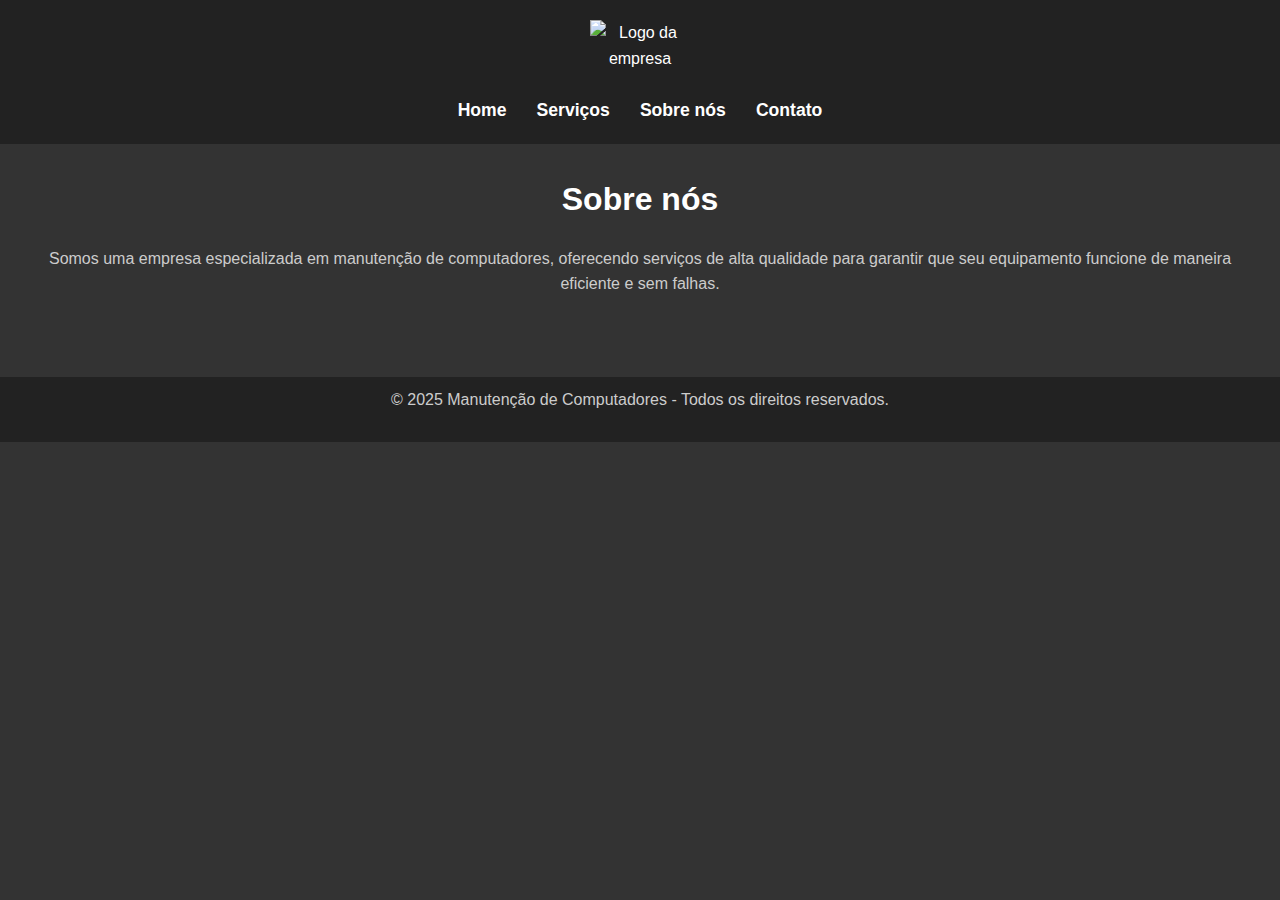
==== SITE/about.html @ a816f141 "Add files via upload" ====
<!DOCTYPE html>
<html lang="pt-br">
<head>
    <meta charset="UTF-8">
    <meta name="viewport" content="width=device-width, initial-scale=1.0">
    <title>Sobre nós - Manutenção de Computadores</title>
    <link rel="stylesheet" href="css/style.css">
</head>
<body>
    <header>
        <div class="logo">
            <img src="images/logo.png" alt="Logo da empresa">
        </div>
        <nav>
            <ul>
                <li><a href="index.html">Home</a></li>
                <li><a href="services.html">Serviços</a></li>
                <li><a href="about.html">Sobre nós</a></li>
                <li><a href="contact.html">Contato</a></li>
            </ul>
        </nav>
    </header>

    <main>
        <h1>Sobre nós</h1>
        <p>Somos uma empresa especializada em manutenção de computadores, oferecendo serviços de alta qualidade para garantir que seu equipamento funcione de maneira eficiente e sem falhas.</p>
    </main>

    <footer>
        <p>&copy; 2025 Manutenção de Computadores - Todos os direitos reservados.</p>
    </footer>
</body>
</html>
---- SITE/css/style.css ----
/* Reset básico */
* {
    margin: 0;
    padding: 0;
    box-sizing: border-box;
}

/* Estilos globais */
body {
    font-family: Arial, sans-serif;
    background-color: #333; /* Cor de fundo cinza escuro */
    color: #fff; /* Cor do texto branca */
    line-height: 1.6;
    text-align: center; /* Centralizar texto */
}

header {
    background-color: #222; /* Cor de fundo preta */
    color: #fff;
    padding: 20px 0;
}

header .logo img {
    max-width: 100px;
    margin-bottom: 15px;
}

nav ul {
    list-style: none;
    display: flex;
    justify-content: center;
    margin-top: 10px;
}

nav ul li {
    margin: 0 15px;
}

nav ul li a {
    color: #fff;
    text-decoration: none;
    font-weight: bold;
    font-size: 1.1rem;
}

nav ul li a:hover {
    color: #bbb; /* Cor de destaque ao passar o mouse */
}

main {
    padding: 30px 20px;
}

h1, h2 {
    color: #fff;
    font-size: 2rem;
    margin-bottom: 20px;
}

p {
    font-size: 1rem;
    color: #ccc;
    margin-bottom: 20px;
}

/* Seção de serviços */
ul {
    list-style-type: none;
    padding: 0;
    color: #ccc;
}

ul li {
    font-size: 1.1rem;
    margin-bottom: 10px;
}

ul li a {
    text-decoration: none;
    color: #bbb;
}

ul li a:hover {
    color: #fff; /* Cor de destaque ao passar o mouse */
}

/* Formulário de contato */
form {
    display: flex;
    flex-direction: column;
    max-width: 600px;
    margin: 20px auto;
    background-color: #444; /* Cor de fundo do formulário */
    padding: 20px;
    border-radius: 8px;
    box-shadow: 0 4px 6px rgba(0, 0, 0, 0.1);
}

form label {
    margin-top: 10px;
    font-size: 1rem;
    color: #bbb;
}

form input,
form textarea {
    padding: 10px;
    margin: 5px 0;
    border: 1px solid #666; /* Borda cinza */
    border-radius: 5px;
    background-color: #555; /* Cor de fundo do campo */
    color: #fff; /* Cor do texto no campo */
}

form input:focus,
form textarea:focus {
    border-color: #bbb; /* Cor da borda ao focar no campo */
    outline: none;
}

form button {
    padding: 10px;
    background-color: #222; /* Cor do botão preta */
    color: #fff;
    border: none;
    cursor: pointer;
    margin-top: 20px;
    border-radius: 5px;
    font-size: 1.1rem;
}

form button:hover {
    background-color: #444; /* Cor de fundo ao passar o mouse */
}

/* Footer */
footer {
    background-color: #222; /* Cor do rodapé */
    color: #ccc;
    padding: 10px 0;
    margin-top: 30px;
}

/* Responsividade para telas pequenas (como celulares) */
@media (max-width: 768px) {
    header .logo img {
        max-width: 80px;
    }

    nav ul {
        flex-direction: column;
    }

    nav ul li {
        margin-bottom: 10px;
    }

    main {
        padding: 20px;
    }

    h1 {
        font-size: 1.8rem;
    }

    form {
        width: 100%;
        padding: 15px;
    }

    form label,
    form input,
    form textarea,
    form button {
        font-size: 1rem;
    }
}

@media (max-width: 480px) {
    h1 {
        font-size: 1.6rem;
    }

    form input,
    form textarea {
        font-size: 0.9rem;
    }

    form button {
        font-size: 1rem;
    }
}
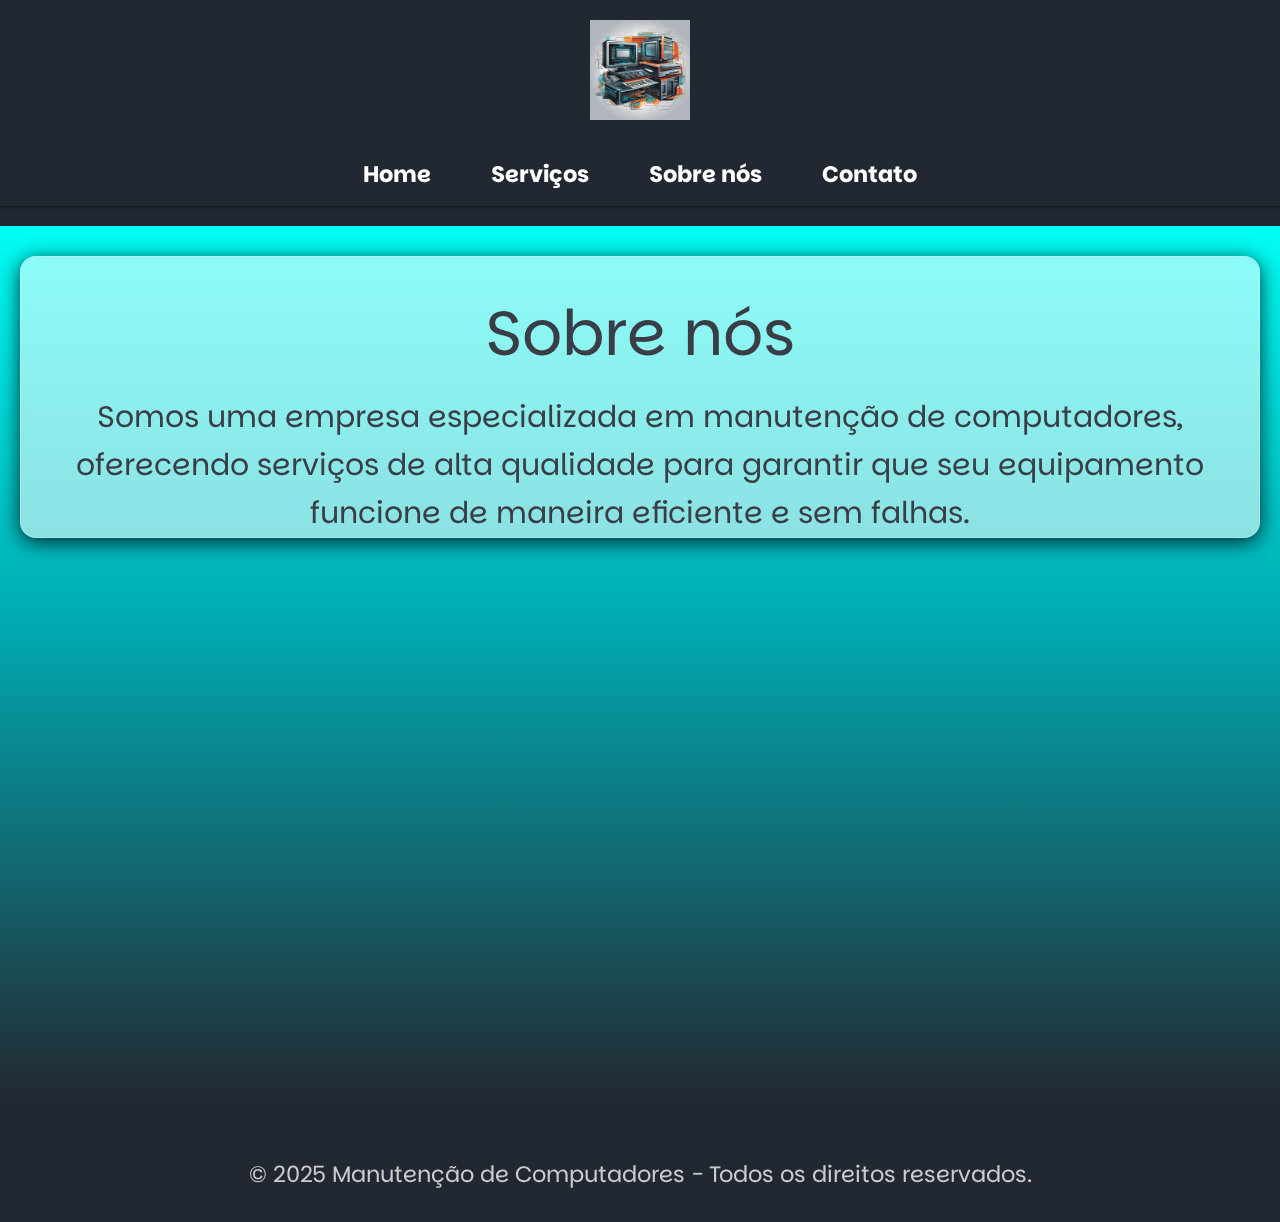
==== commit 00362c5e: "feat: ajustes nos demais arquivos" ====
--- a/SITE/about.html
+++ b/SITE/about.html
@@ -1,33 +1,70 @@
 <!DOCTYPE html>
 <html lang="pt-br">
-<head>
-    <meta charset="UTF-8">
-    <meta name="viewport" content="width=device-width, initial-scale=1.0">
-    <title>Sobre nós - Manutenção de Computadores</title>
-    <link rel="stylesheet" href="css/style.css">
-</head>
-<body>
-    <header>
-        <div class="logo">
-            <img src="images/logo.png" alt="Logo da empresa">
-        </div>
-        <nav>
-            <ul>
-                <li><a href="index.html">Home</a></li>
-                <li><a href="services.html">Serviços</a></li>
-                <li><a href="about.html">Sobre nós</a></li>
-                <li><a href="contact.html">Contato</a></li>
+    <head>
+        <meta charset="UTF-8">
+        <meta name="viewport" content="width=device-width, initial-scale=1.0">
+        <title>Manutenção de Computadores</title>
+        <link rel="stylesheet" href="css/style.css">
+        <link href="https://fonts.googleapis.com/icon?family=Material+Icons" rel="stylesheet">
+        <link rel="stylesheet" href="https://fonts.googleapis.com/css?family=Roboto:300,400,500,700&display=swap" />
+        <link rel="preconnect" href="https://fonts.googleapis.com">
+        <link rel="preconnect" href="https://fonts.gstatic.com" crossorigin>
+        <link href="https://fonts.googleapis.com/css2?family=Bebas+Neue&family=Modern+Antiqua&family=Parkinsans:wght@300..800&family=Roboto:ital,wght@0,100;0,300;0,400;0,500;0,700;0,900;1,100;1,300;1,400;1,500;1,700;1,900&family=Staatliches&display=swap" rel="stylesheet">
+        <link rel="stylesheet" href="https://cdnjs.cloudflare.com/ajax/libs/materialize/1.0.0/css/materialize.min.css">
+        <script src="https://cdnjs.cloudflare.com/ajax/libs/materialize/1.0.0/js/materialize.min.js"></script>
+    </head>
+    <body>
+        <header>
+            <div class="logo">
+                <img src="images/logo.png" alt="Logo da empresa">
+            </div>
+            <nav>
+                <div class="nav-wrapper">
+                    <a href="#" data-target="mobile-demo" class="sidenav-trigger"><i class="material-icons">menu</i></a>
+                    <ul class="hide-on-med-and-down">
+                        <li class="headerItem"><a href="index.html">Home</a></li>
+                        <li class="headerItem"><a href="services.html">Serviços</a></li>
+                        <li class="headerItem"><a href="about.html">Sobre nós</a></li>
+                        <li class="headerItem"><a href="contact.html">Contato</a></li>
+                    </ul>
+                </div>
+            </nav>
+            
+            <ul class="sidenav" id="mobile-demo">
+                <li class="sidenav-close-btn">
+                    <a href="#" class="sidenav-close">
+                        <i class="material-icons">close</i>
+                    </a>
+                </li>
+                <li class="headerItem"><a href="index.html">Home</a></li>
+                <li class="headerItem"><a href="services.html">Serviços</a></li>
+                <li class="headerItem"><a href="about.html">Sobre nós</a></li>
+                <li class="headerItem"><a href="contact.html">Contato</a></li>
             </ul>
-        </nav>
-    </header>
+        </header>
 
-    <main>
-        <h1>Sobre nós</h1>
-        <p>Somos uma empresa especializada em manutenção de computadores, oferecendo serviços de alta qualidade para garantir que seu equipamento funcione de maneira eficiente e sem falhas.</p>
-    </main>
+        <main>
+            <img class="galaxia" src="./images/universoazul4.jpg" alt="galaxia">
+            
+            <div class="glass">
+                <section class="intro">
+                    <h1>Sobre nós</h1>
+                    <p>Somos uma empresa especializada em manutenção de computadores, oferecendo serviços de alta qualidade para garantir que seu equipamento funcione de maneira eficiente e sem falhas.</p>
+                </section>
+            </div>
+        </main>
 
-    <footer>
-        <p>&copy; 2025 Manutenção de Computadores - Todos os direitos reservados.</p>
-    </footer>
-</body>
+        <footer>
+            <div class="footerContent">
+                <p>&copy; 2025 Manutenção de Computadores - Todos os direitos reservados.</p>
+            </div>
+        </footer>
+    </body>
+    <script>
+        document.addEventListener('DOMContentLoaded', function() {
+            var elems = document.querySelectorAll('.sidenav');
+            var instances = M.Sidenav.init(elems);
+        });
+    </script>
+
 </html>--- a/SITE/css/style.css
+++ b/SITE/css/style.css
@@ -1,21 +1,20 @@
-/* Reset básico */
 * {
     margin: 0;
     padding: 0;
     box-sizing: border-box;
 }
 
-/* Estilos globais */
 body {
-    font-family: Arial, sans-serif;
-    background-color: #333; /* Cor de fundo cinza escuro */
-    color: #fff; /* Cor do texto branca */
+    font-family: "Parkinsans", serif;
+    background: rgb(0,255,245);
+    background: linear-gradient(180deg, rgba(0,255,245,1) 18%, rgba(0,173,181,1) 50%, rgba(34,40,49,1) 90%);
+    color: #fff; 
     line-height: 1.6;
-    text-align: center; /* Centralizar texto */
+    text-align: center; 
 }
 
 header {
-    background-color: #222; /* Cor de fundo preta */
+    background-color: #222831; 
     color: #fff;
     padding: 20px 0;
 }
@@ -23,6 +22,10 @@
 header .logo img {
     max-width: 100px;
     margin-bottom: 15px;
+}
+
+nav {
+    background-color: #222831 !important;
 }
 
 nav ul {
@@ -32,161 +35,393 @@
     margin-top: 10px;
 }
 
-nav ul li {
+.headerItem {
     margin: 0 15px;
 }
 
-nav ul li a {
+.headerItem a {
     color: #fff;
     text-decoration: none;
     font-weight: bold;
-    font-size: 1.1rem;
-}
-
-nav ul li a:hover {
-    color: #bbb; /* Cor de destaque ao passar o mouse */
+    font-size: 1.5rem;
+}
+
+.headerItem :hover {
+    background-color: #393e46; 
+}
+
+.headerItem a:hover {
+    font-size: 2rem;
+    border-radius: 10px;
 }
 
 main {
     padding: 30px 20px;
-}
-
-h1, h2 {
-    color: #fff;
+    min-height: 100vh;
+}
+
+.glass {
+    background: rgba(255, 255, 255, 0.55);
+    border-radius: 16px;
+    backdrop-filter: blur(4.9px);
+    -webkit-backdrop-filter: blur(2px);
+    border: 1px solid rgba(255, 255, 255, 0.24);
+    box-shadow: 0 4px 20px rgb(0 0 0 / 80%);
+}
+
+h1, h2 {    
+    color: #393e46;
     font-size: 2rem;
     margin-bottom: 20px;
 }
 
 p {
-    font-size: 1rem;
-    color: #ccc;
-    margin-bottom: 20px;
-}
-
-/* Seção de serviços */
+    font-size: 2rem;
+    color: #393e46;
+}
+
 ul {
     list-style-type: none;
     padding: 0;
-    color: #ccc;
+    color: #393e46;
 }
 
 ul li {
-    font-size: 1.1rem;
+    font-size: 2rem;
     margin-bottom: 10px;
 }
 
 ul li a {
     text-decoration: none;
-    color: #bbb;
+    color: #393e46;
 }
 
 ul li a:hover {
-    color: #fff; /* Cor de destaque ao passar o mouse */
-}
-
-/* Formulário de contato */
-form {
-    display: flex;
-    flex-direction: column;
-    max-width: 600px;
-    margin: 20px auto;
-    background-color: #444; /* Cor de fundo do formulário */
-    padding: 20px;
-    border-radius: 8px;
-    box-shadow: 0 4px 6px rgba(0, 0, 0, 0.1);
-}
-
-form label {
-    margin-top: 10px;
-    font-size: 1rem;
-    color: #bbb;
-}
-
-form input,
-form textarea {
-    padding: 10px;
-    margin: 5px 0;
-    border: 1px solid #666; /* Borda cinza */
-    border-radius: 5px;
-    background-color: #555; /* Cor de fundo do campo */
-    color: #fff; /* Cor do texto no campo */
-}
-
-form input:focus,
-form textarea:focus {
-    border-color: #bbb; /* Cor da borda ao focar no campo */
-    outline: none;
-}
-
-form button {
-    padding: 10px;
-    background-color: #222; /* Cor do botão preta */
-    color: #fff;
-    border: none;
+    color: #fff; 
+}
+/* Ajustes para o formulário */
+.contact-form {
+    padding: 30px;
+    max-width: 800px;
+    margin: 0 auto;
+}
+
+.contact-form .input-field {
+    position: relative !important;
+    margin: 2rem 0 !important;
+    padding: 0 !important;
+}
+
+/* Ajuste dos ícones */
+.contact-form .input-field .prefix {
+    color: #393e46 !important;
+    font-size: 1.5rem !important;
+    top: 0.7rem !important;
+    left: 0.5rem !important;
+}
+
+/* Ajuste das labels */
+.contact-form .input-field > label {
+    color: #393e46 !important;
+    font-size: 1.2rem !important;
+    left: 0.5rem !important; /* espaço após o ícone */
+    top: -0.2rem !important;
+}
+
+
+.contact-form input,
+.contact-form textarea {
+    border: 2px solid #393e46 !important;
+    border-radius: 5px !important;
+    color: #393e46 !important;
+    font-size: 1.5rem !important;
+    box-sizing: border-box !important;
+    padding: 0.5rem 0.5rem 0.5rem 3rem !important; /* espaço para o ícone */
+    margin: 0 !important;
+    width: 100% !important;
+    border-bottom: 2px solid #393e46 !important;
+    box-shadow: none !important;   
+}
+
+.contact-form input {
+    height: 3.5rem !important;
+}
+
+.contact-form textarea {
+    min-height: 120px !important;
+    max-height: 200px !important;
+    padding-top: 1rem !important;
+    overflow-y: auto !important;
+}
+
+.contact-form .input-field > label.active {
+    transform: translateY(-35px) translateX(-50px) scale(1.2) !important;
+    transform-origin: 0 0 !important;
+}
+
+.contact-form input:focus,
+.contact-form textarea:focus {
+    border: 2px solid #393e46 !important;
+    box-shadow: 0 0 1rem rgb(0,255,245) !important;
+}
+
+.contact-form .btn {
+    background-color: #00adb5 !important;
+    margin-top: 20px;
+    padding: 0 30px;
+    height: 45px;
+    font-size: 1.1rem;
+    text-transform: uppercase;
+    border-radius: 10px;
+}
+
+.contact-form .btn:hover {
+    background-color: #008b91 !important;
+}
+
+/* Responsividade */
+@media (max-width: 600px) {
+    .contact-form {
+        padding: 15px;
+    }
+    
+    .contact-form .input-field {
+        margin: 1.5rem 0 !important;
+    }
+    
+    .contact-form input,
+    .contact-form textarea {
+        font-size: 1rem !important;
+    }
+    
+    .contact-form .input-field > label {
+        font-size: 0.9rem !important;
+    }
+}
+
+/* Responsividade */
+@media (max-width: 600px) {
+    .contact-form {
+        padding: 15px;
+    }
+    
+    .contact-form input,
+    .contact-form textarea {
+        font-size: 1rem !important;
+    }
+}
+
+.card {
+    background-color: #393e46 !important;
+    border-radius: 20px !important;
+    transition: transform 0.3s ease;    
+    box-shadow: 0 4px 20px rgb(0 0 0 / 80%) !important;
+}
+
+.card:hover {
+    transform: translateY(-15px);
     cursor: pointer;
-    margin-top: 20px;
-    border-radius: 5px;
-    font-size: 1.1rem;
-}
-
-form button:hover {
-    background-color: #444; /* Cor de fundo ao passar o mouse */
-}
-
-/* Footer */
+}
+
+.card-content {
+    color: #dbd8e3;
+    height: 15rem;
+    overflow-y: auto;
+}
+
+.card-content p {    
+    color: #dbd8e3;
+    font-size: 1.2rem;
+}
+
+.card .card-action:last-child {
+    border-radius: 0 0 20px 20px !important;
+}
+
+.card .card-image img {
+    border-radius: 20px 20px 0 0 !important;    
+    height: 160px;
+    object-fit: cover;
+}
+
+.card-action a {
+    color: #00adb5 !important;
+}
+
+.card-action a:hover {
+    color: #fff !important;
+}
+
+.card .card-title {
+    font-size: 1.4rem;
+    font-weight: bold;
+}
+
+.container {
+    width: 90%;
+    max-width: 1200px;
+    margin: 0 auto;
+}
+
+.row .col {
+    margin-bottom: 20px;
+}
+
 footer {
-    background-color: #222; /* Cor do rodapé */
+    background-color: #222831; 
+}
+
+footer p {    
     color: #ccc;
-    padding: 10px 0;
-    margin-top: 30px;
-}
-
-/* Responsividade para telas pequenas (como celulares) */
-@media (max-width: 768px) {
-    header .logo img {
-        max-width: 80px;
-    }
-
-    nav ul {
-        flex-direction: column;
-    }
-
-    nav ul li {
-        margin-bottom: 10px;
-    }
-
-    main {
-        padding: 20px;
-    }
-
-    h1 {
-        font-size: 1.8rem;
-    }
-
-    form {
-        width: 100%;
-        padding: 15px;
-    }
-
-    form label,
-    form input,
-    form textarea,
-    form button {
-        font-size: 1rem;
-    }
-}
-
-@media (max-width: 480px) {
-    h1 {
-        font-size: 1.6rem;
-    }
-
-    form input,
-    form textarea {
-        font-size: 0.9rem;
-    }
-
-    form button {
-        font-size: 1rem;
-    }
-}
+    font-size: 1.5rem;
+}
+
+.footerContent{
+    display: flex;    
+    justify-content: center;
+    padding: 2rem;
+}
+
+.galaxia {
+    position: fixed;
+    top: 0;
+    left: 0;
+    width: 100%;
+    height: 100%;
+    object-fit: cover;
+    z-index: -1;
+    -webkit-animation: galaxia 20s ease-in-out infinite alternate;
+    animation: galaxia 20s ease-in-out infinite alternate;
+}
+
+@-webkit-keyframes galaxia {
+    0% {
+        -webkit-transform: scale(1) translateY(0);
+        transform: scale(1) translateY(0);
+        -webkit-transform-origin: 50% 16%;
+        transform-origin: 50% 16%;
+    }
+    100% {
+        -webkit-transform: scale(1.25) translateY(-15px);
+        transform: scale(1.25) translateY(-15px);
+        -webkit-transform-origin: top;
+        transform-origin: top;
+    }
+}
+
+@keyframes galaxia {
+    0% {
+        -webkit-transform: scale(1) translateY(0);
+        transform: scale(1) translateY(0);
+        -webkit-transform-origin: 50% 16%;
+        transform-origin: 50% 16%;
+    }
+    100% {
+        -webkit-transform: scale(1.25) translateY(-15px);
+        transform: scale(1.25) translateY(-15px);
+        -webkit-transform-origin: top;
+        transform-origin: top;
+    }
+}
+
+.nav-wrapper {
+    background-color: #222831 !important;
+    padding: 0 20px;
+}
+
+.sidenav-trigger {
+    display: none !important;
+}
+
+.sidenav {
+    background-color: #222831 !important;
+    padding-top: 20px;
+}
+
+.sidenav li > a {
+    color: #fff !important;
+    font-size: 1.2rem !important;
+    transition: all 0.3s ease !important;
+}
+
+.sidenav .headerItem > a:hover {
+    background-color: #393e46 !important;
+    font-size: 1.4rem !important;
+}
+
+.sidenav-close-btn {
+    padding: 0 !important;
+    margin-bottom: 20px !important;
+}
+
+.sidenav-close-btn a {
+    padding: 0 20px !important;
+    display: flex !important;
+    justify-content: flex-end !important;
+}
+
+.sidenav-close-btn .material-icons {
+    color: #fff !important;
+    font-size: 24px;
+}
+
+.sidenav-close-btn:hover {
+    background-color: transparent !important;
+}
+
+.sidenav li.sidenav-close-btn:hover {
+    background-color: transparent !important;
+}
+
+
+@media (max-width: 600px) {
+    .contact-form {
+        padding: 20px 15px;
+    }
+    
+    .contact-form .input-field {
+        margin-top: 15px;
+    }
+}
+
+@media (max-width: 992px) {
+    .sidenav-trigger {
+        display: block !important;
+        color: #fff !important;
+    }
+
+    .hide-on-med-and-down {
+        display: none !important;
+    }
+    
+    .sidenav {
+        width: 250px;
+    }
+    
+    .sidenav li {
+        padding: 0;
+    }
+
+    .sidenav li > a {
+        padding: 15px 20px;
+        font-weight: bold;
+    }
+}
+
+@media (max-width: 600px) {
+    .nav-wrapper {
+        padding: 0 10px;
+    }
+
+    .sidenav {
+        width: 200px;
+    }
+    
+    .sidenav li > a {
+        font-size: 1rem !important;
+    }
+    
+    .sidenav .headerItem > a:hover {
+        font-size: 1.2rem !important;
+    }
+}